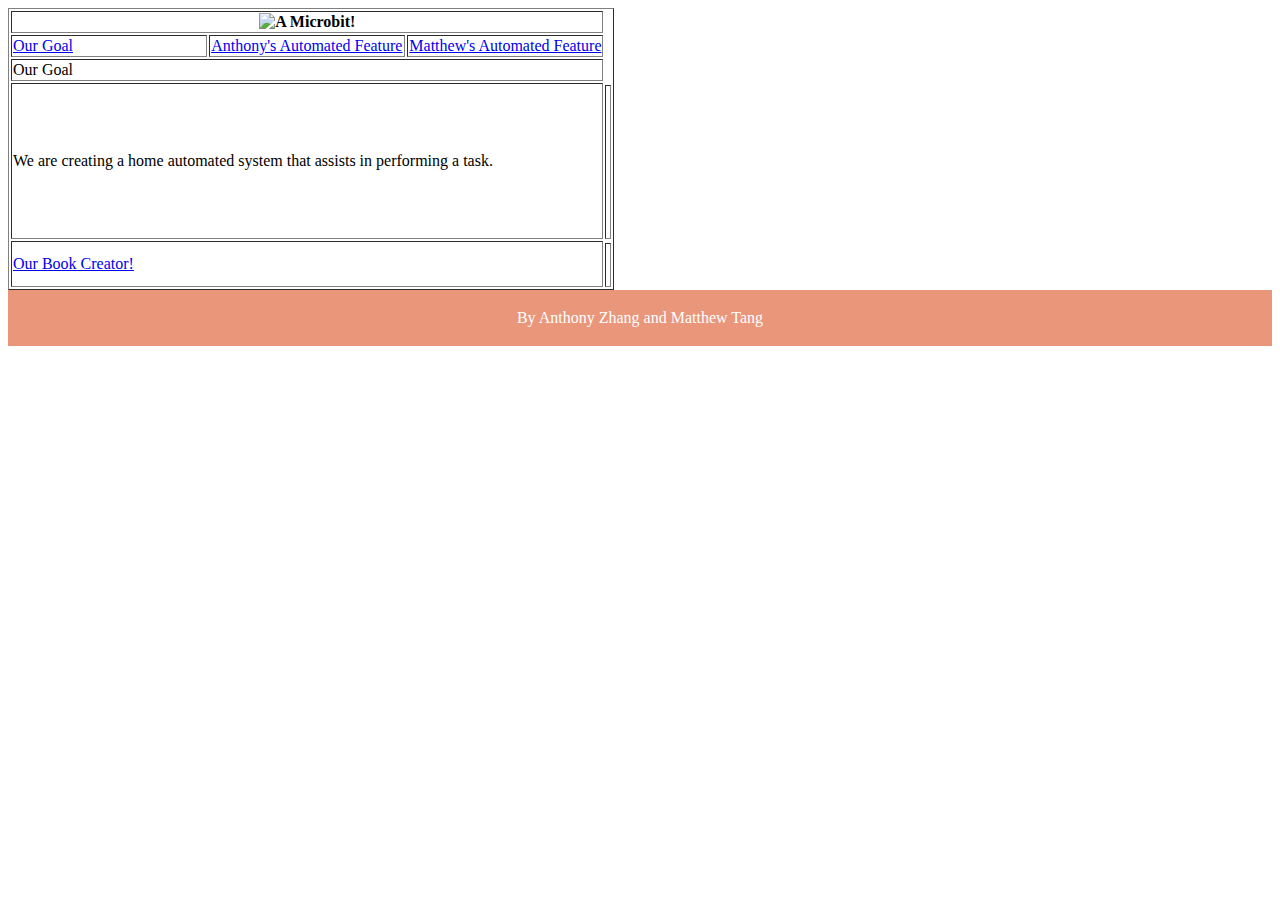
==== index.html @ 8c5496ca "Create index.html" ====
<!DOCTYPE html>
<html>
     <link rel="stylesheet" href="style.css">
  <head>
       <style>
        table{
            height: 100px;
            background-color: white;
        }
      </style>
  </head>
   <body>
      <table border= 1px soild">
         <tr>
            <th colspan="3"><img src="Microbit Banner.jpg" alt="A Microbit!" 
                               height="400px" width="1350px">
            </th>
         </tr>
         <tr>
           <td width="33%"><a href="index.html">Our Goal</a></td>
           <td width="33%"><a href="page2.html">Anthony's Automated Feature</a></td>
           <td width="33%"><a href="page3.html">Matthew's Automated Feature</a></td>
         </tr>
         <tr>
           <td colspan="3" class="title-centered">Our Goal</td>
         </tr>
         <tr>
           <td rowspan="2" colspan="3" class="mid-text">We are creating a home automated system that assists in performing a task.</td>
         </tr>
                   <td height="150px" colspan="3"></td>
              </tr>
           <tr>
           <td rowspan="2" colspan="3">
                <a href="https://app.bookcreator.com/library/-OEZnp7jDBpKVG_KUbP7/vFKfmvTELuVEodvIWHwk0m80h8B2/k-vbHi5IQyGZnhTejRc4Hg/eaScDwt6RTyuZszpNEaqMA">
                     Our Book Creator!</a>
           </td>
         </tr>
           <tr>
                <td height="40px" colspan="3"></td>
           </tr>
      </table>
      <style>
footer {
  text-align: center;
  padding: 3px;
  background-color: DarkSalmon;
  color: white;
}
      </style>
         <footer>
  <p>By Anthony Zhang and Matthew Tang<br>
         </footer>
   </body>
</html>
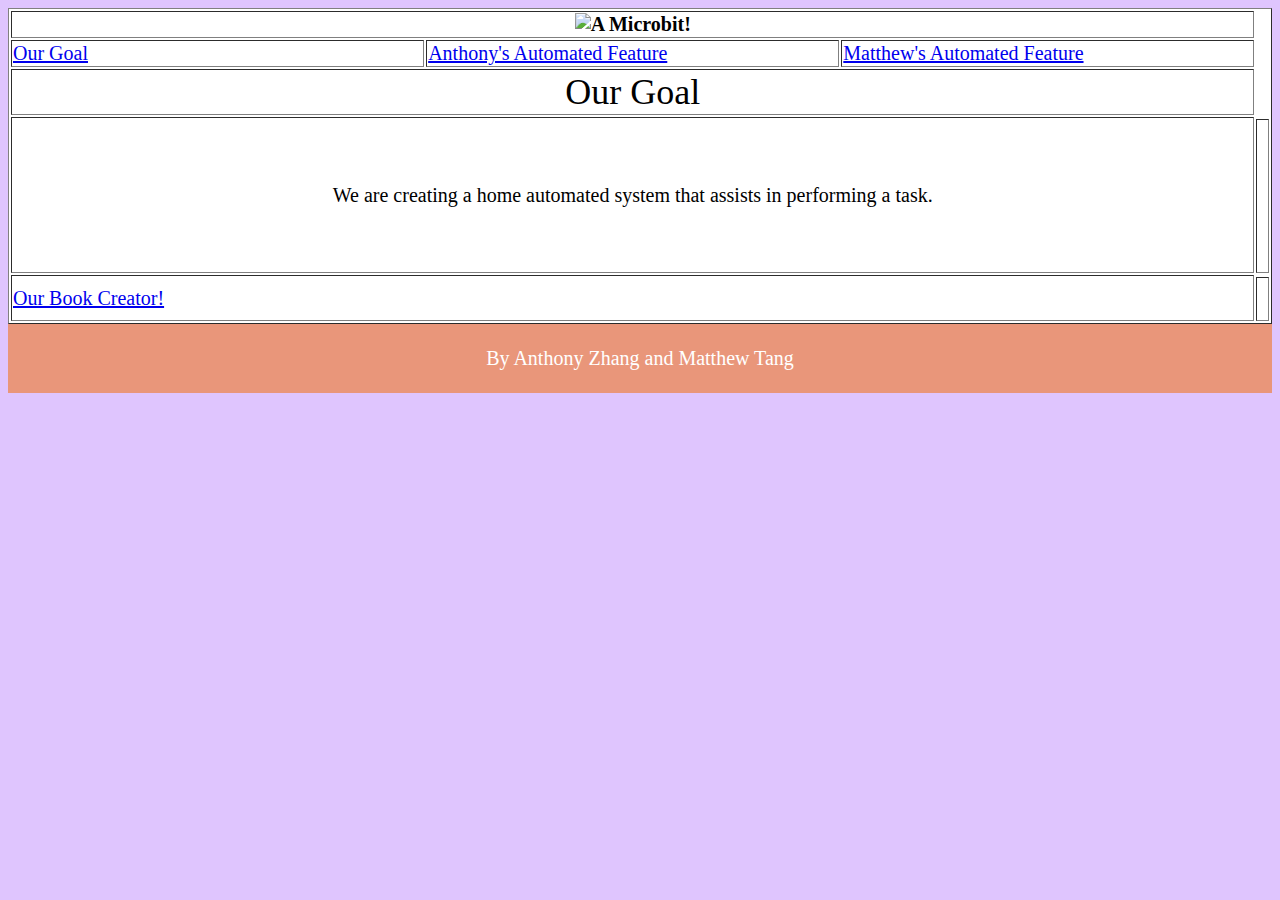
==== commit 7ae84cd0: "Update index.html" ====
--- a/index.html
+++ b/index.html
@@ -5,6 +5,7 @@
        <style>
         table{
             height: 100px;
+            width: 100%; 
             background-color: white;
         }
       </style>
--- a/style.css
+++ b/style.css
@@ -0,0 +1,31 @@
+body {
+  background-color: #DFC5FE;
+  font-size: 20px;
+}
+a:hover {
+  background-color: #B6D0E2;
+  font-size: 20px;
+  color: black;
+  border: 2px solid #B6D0E2;
+}
+.my-class{
+  font-size: 36px;
+  font-type: Lato;
+}
+.center {
+  display: block;
+  margin-left: auto;
+  margin-right: auto;
+}
+.mid-text {
+  text-align: center;
+}
+.title-centered {
+  text-align: center;
+  font-size: 36px;
+  font-type: Lato;
+}
+.question-size {
+  font-size: 24px;
+  font-type: lucida sans unicode;
+  
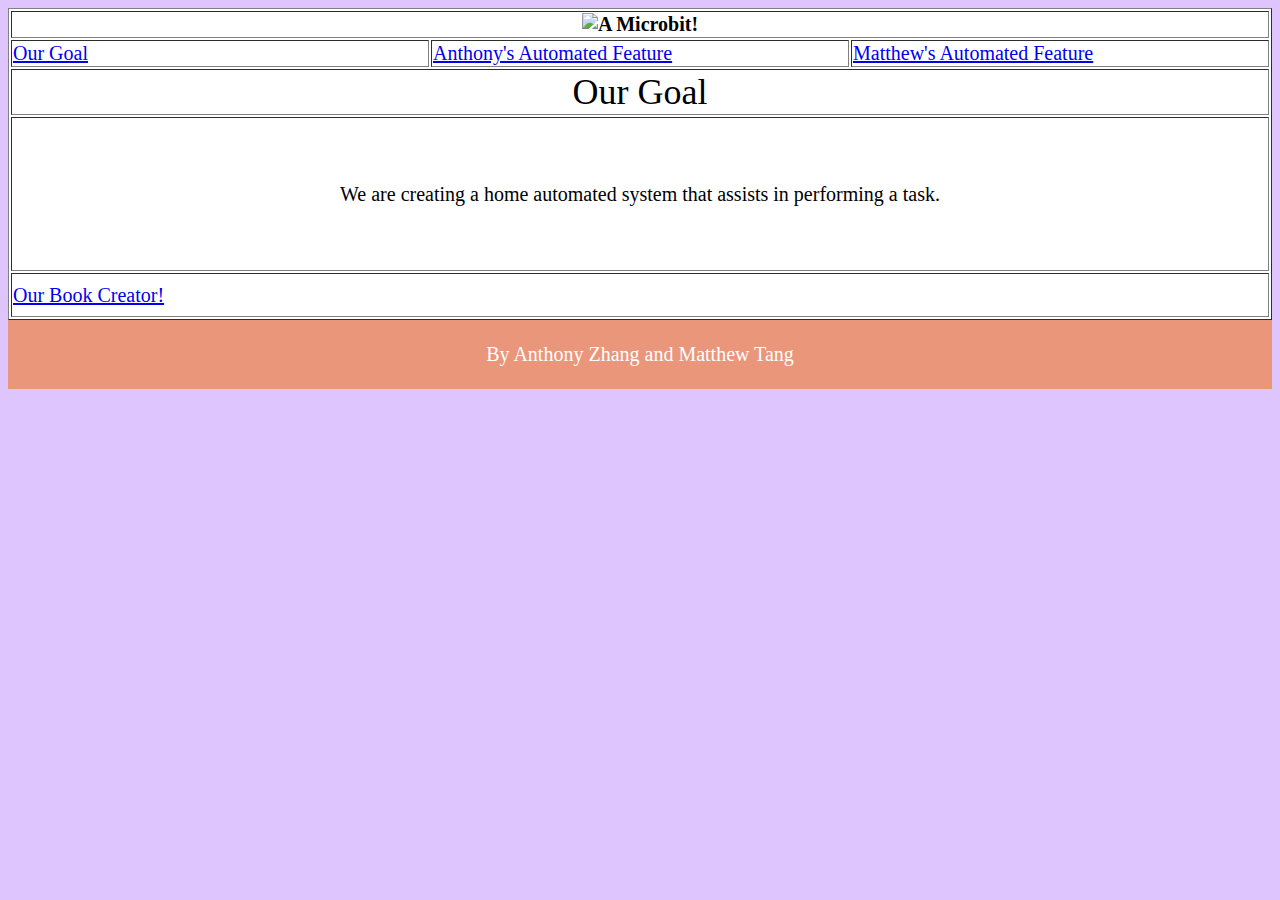
==== commit fd3e4256: "Update index.html" ====
--- a/index.html
+++ b/index.html
@@ -5,7 +5,7 @@
        <style>
         table{
             height: 100px;
-            width: 100%; 
+            width: 100%;
             background-color: white;
         }
       </style>
@@ -14,7 +14,7 @@
       <table border= 1px soild">
          <tr>
             <th colspan="3"><img src="Microbit Banner.jpg" alt="A Microbit!" 
-                               height="400px" width="1350px">
+                              height="400px" width="1350px">
             </th>
          </tr>
          <tr>
@@ -26,19 +26,13 @@
            <td colspan="3" class="title-centered">Our Goal</td>
          </tr>
          <tr>
-           <td rowspan="2" colspan="3" class="mid-text">We are creating a home automated system that assists in performing a task.</td>
-         </tr>
-                   <td height="150px" colspan="3"></td>
-              </tr>
+           <td colspan="3" height="150px" class="mid-text">We are creating a home automated system that assists in performing a task.</td>
            <tr>
-           <td rowspan="2" colspan="3">
+           <td colspan="3" height="40px">
                 <a href="https://app.bookcreator.com/library/-OEZnp7jDBpKVG_KUbP7/vFKfmvTELuVEodvIWHwk0m80h8B2/k-vbHi5IQyGZnhTejRc4Hg/eaScDwt6RTyuZszpNEaqMA">
                      Our Book Creator!</a>
            </td>
          </tr>
-           <tr>
-                <td height="40px" colspan="3"></td>
-           </tr>
       </table>
       <style>
 footer {
@@ -53,3 +47,4 @@
          </footer>
    </body>
 </html>
+
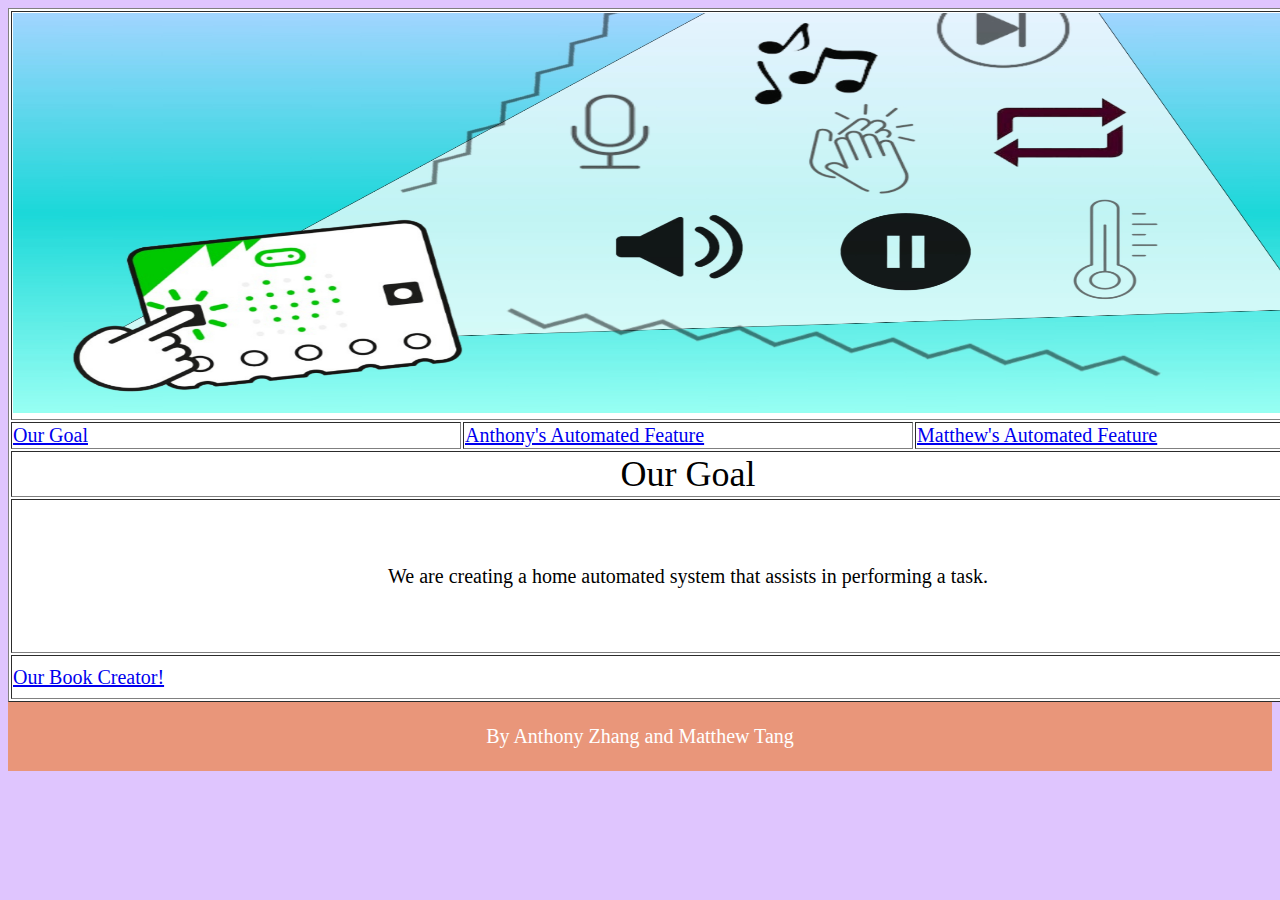
==== commit bf7cc26b: "Update index.html" ====
--- a/index.html
+++ b/index.html
@@ -13,7 +13,7 @@
    <body>
       <table border= 1px soild">
          <tr>
-            <th colspan="3"><img src="Microbit Banner.jpg" alt="A Microbit!" 
+            <th colspan="3"><img src="Microbit_Banner.jpg" alt="A Microbit!" 
                               height="400px" width="1350px">
             </th>
          </tr>
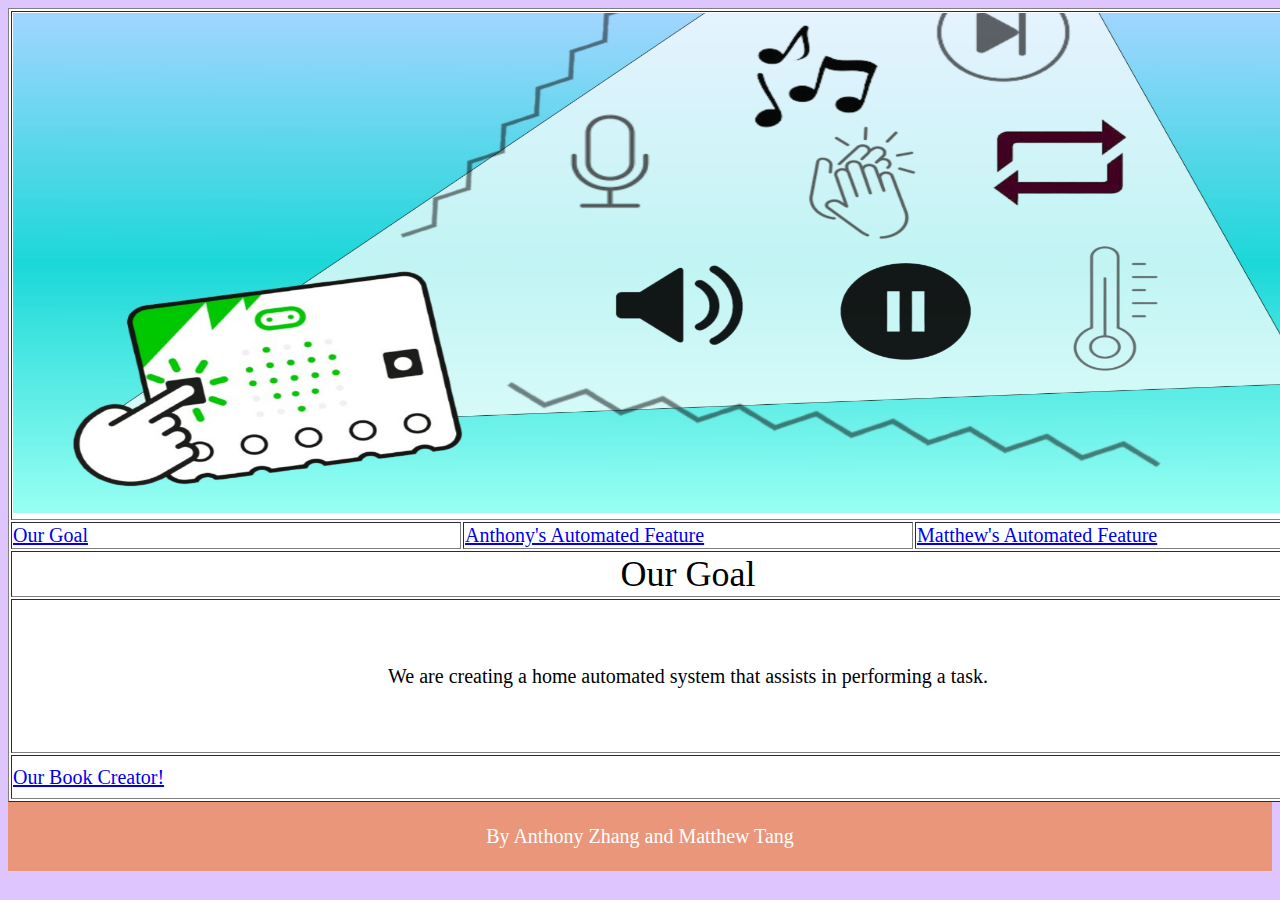
==== commit 70c666b1: "Update index.html" ====
--- a/index.html
+++ b/index.html
@@ -14,12 +14,12 @@
       <table border= 1px soild">
          <tr>
             <th colspan="3"><img src="Microbit_Banner.jpg" alt="A Microbit!" 
-                              height="400px" width="1350px">
+                              height="500px" width="1350px">
             </th>
          </tr>
          <tr>
            <td width="33%"><a href="index.html">Our Goal</a></td>
-           <td width="33%"><a href="page2.html">Anthony's Automated Feature</a></td>
+           <td width="33%"><a href="https://anthonyzhang0000.github.io/TEJ2O-Final-Assignment/page2.html">Anthony's Automated Feature</a></td>
            <td width="33%"><a href="page3.html">Matthew's Automated Feature</a></td>
          </tr>
          <tr>
--- a/style.css
+++ b/style.css
@@ -25,7 +25,7 @@
   font-size: 36px;
   font-type: Lato;
 }
-.question-size {
+question-size {
   font-size: 24px;
-  font-type: lucida sans unicode;
-  
+  font-type: Verdana, sans-serif;
+}
